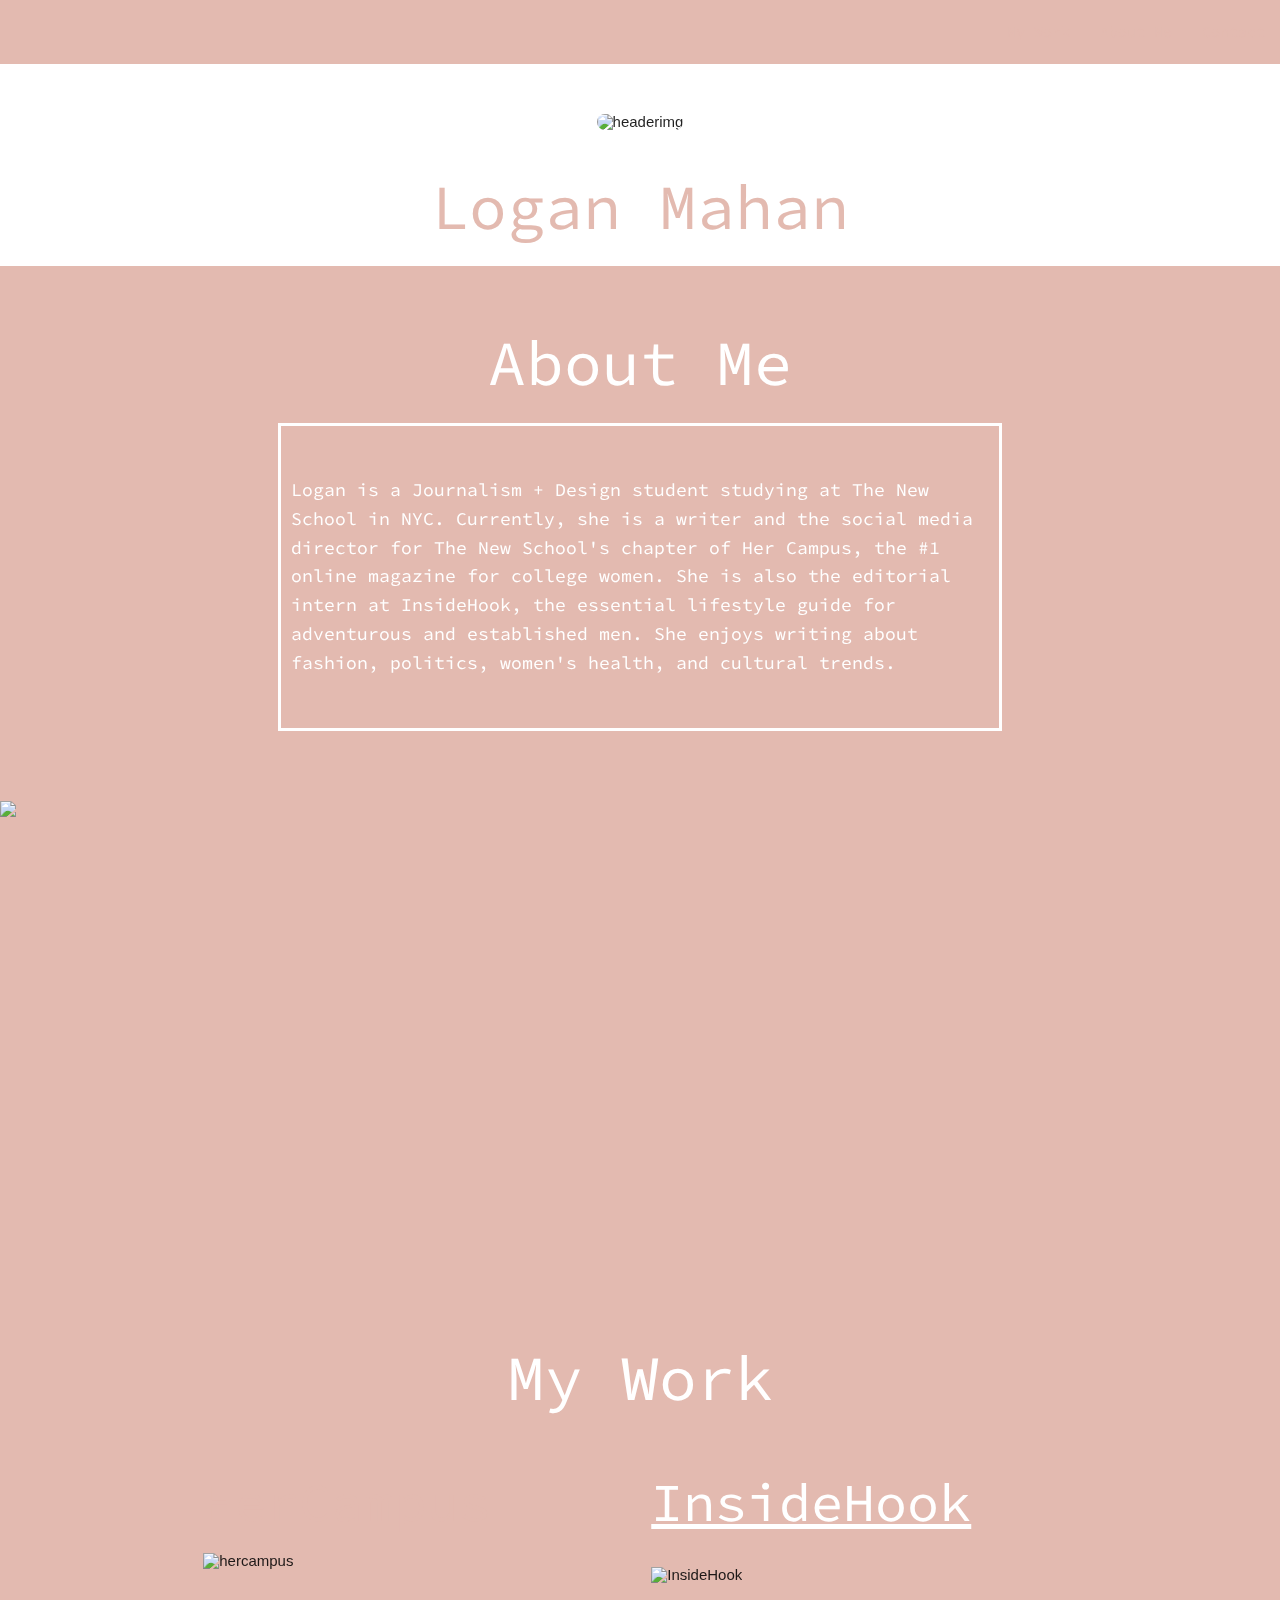
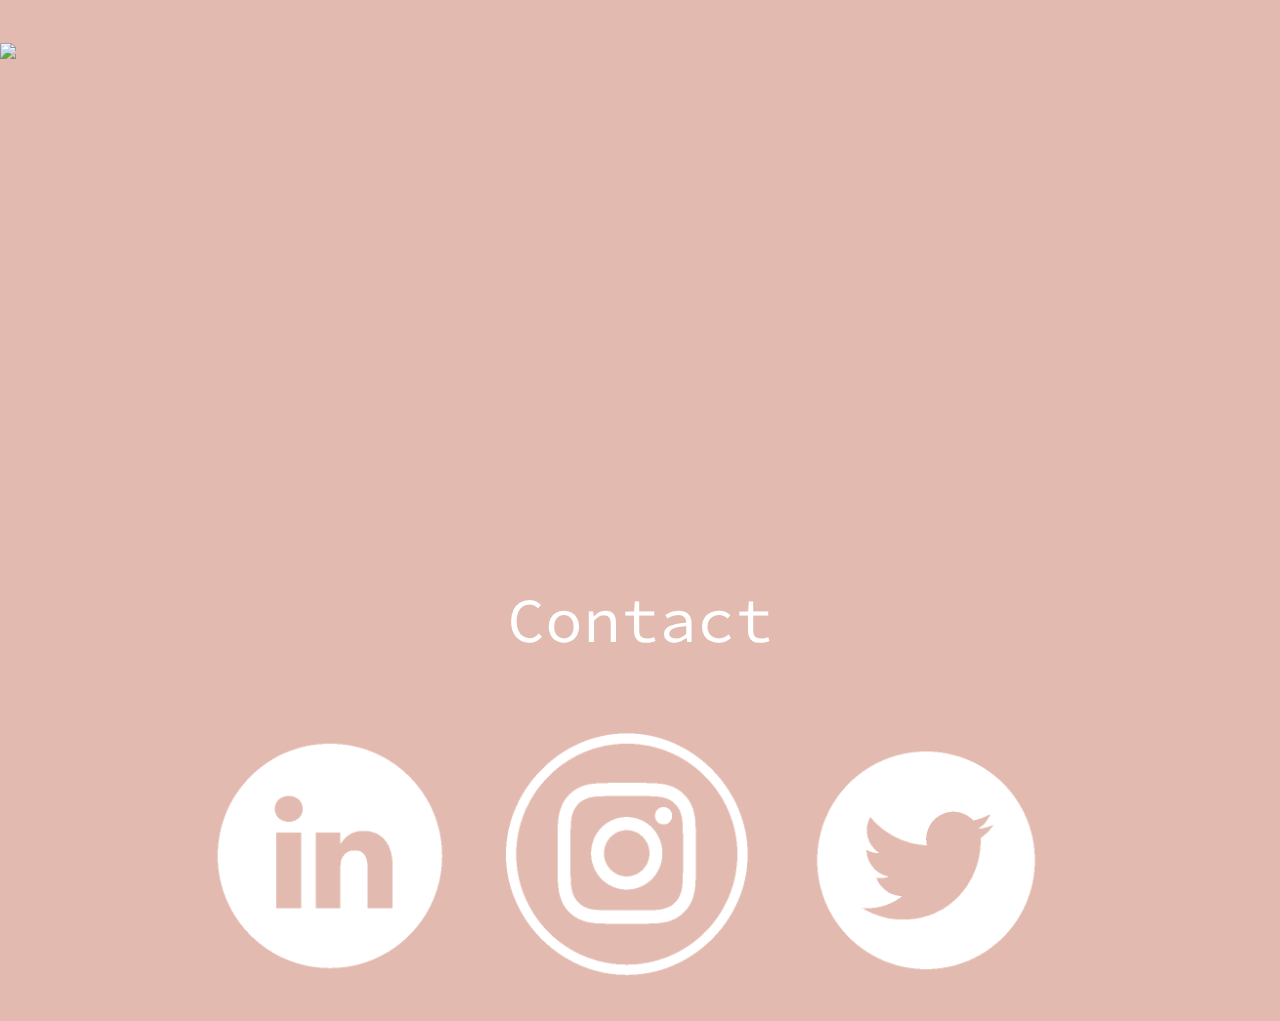
==== index.html @ e0d3cdfc "Update index.html" ====
<!DOCTYPE html>
<html>
<head>
	<title>Logan Mahan</title>
  <link href="https://fonts.googleapis.com/css?family=Source+Code+Pro:200" rel="stylesheet">
	<link rel="stylesheet" type="text/css" href="reset.css">
	
  <!-- Compiled and minified CSS -->
    <link rel="stylesheet" href="https://cdnjs.cloudflare.com/ajax/libs/materialize/1.0.0/css/materialize.min.css">
<script
  src="https://code.jquery.com/jquery-3.3.1.min.js"
  integrity="sha256-FgpCb/KJQlLNfOu91ta32o/NMZxltwRo8QtmkMRdAu8="
  crossorigin="anonymous"></script>
    <!-- Compiled and minified JavaScript -->
    <script src="https://cdnjs.cloudflare.com/ajax/libs/materialize/1.0.0/js/materialize.min.js"></script>

    <script type="text/javascript" src="script.js"></script>
            
	<link rel="stylesheet" type="text/css" href="style.css">



<body>
	 <nav class="z-depth-0">
    <div class="nav-wrapper">
      <ul id="nav-mobile" class="right hide-on-med-and-down">
        <li><a href="https://loganmahann.github.io/Work.html">My Work</a></li>
        <li><a href="https://loganmahann.github.io/About.html">About Me</a></li>
        <li><a href="https://loganmahann.github.io/Contact.html">Contact</a></li>
      </ul>
    </div>
  </nav>


      <header>
          <img src="https://media.licdn.com/dms/image/C4D03AQGC23y3RCplaQ/profile-displayphoto-shrink_200_200/0?e=1554940800&v=beta&t=0KmwRfLq7OXWaq3PGIuPpKeqL7nf2nnWsHpEuXIBpGI" class="headerimg" alt="headerimg">
  

  <div class="container">
 	<div class="row">
 		<h1 class="center-align">Logan Mahan</h1>
 
 	</div>
 </div>

  </header>
 
 
 <div class="container">
 	<div class="row">
 		<div class="s12 m10 offset-m1 col">
 
    <h1 class="About">About Me</h1>
 		<p>Logan is a Journalism + Design student studying at The New School in NYC. 
      Currently, she is a writer and the social media director for The New School's chapter of Her Campus, the #1 online magazine for college women. 
      She is also the editorial intern at InsideHook, the essential lifestyle guide for adventurous and established men. She enjoys writing about fashion, politics, women's health, and cultural trends.</p>
 	</div>
 </div>
    </div>
    <div class="parallax-container">
      <div class="parallax"><img src="https://images.unsplash.com/photo-1501556466850-7c9fa1fccb4c?ixlib=rb-1.2.1&auto=format&fit=crop&w=802&q=80">
      </div>
    </div>
    <div class="container"> 

<div class="row">
	<h1 class="About">My Work</h1>
  <div class="row">
  	<div class="col m6 s12">
      <a href="https://www.hercampus.com/author/logan-mahan"target="_blank"><h2>HerCampus</a></h2>
      <img src="https://github.com/loganmahann/loganmahann.github.io/blob/master/HC.png?raw=true" class="HCimg" alt="hercampus">
  

  </div>  

<div class="row">
  	<div class="col m4 s12">
  		<a href=""><h2>InsideHook</a></h2>
      <img src="https://raw.githubusercontent.com/loganmahann/loganmahann.github.io/master/IH.jpg" class="IHimg" alt="InsideHook">
  	</div>
</div>

</div>
 </div>
    </div>
    <div class="parallax-container">
      <div class="parallax"><img src="https://images.unsplash.com/photo-1543105619-c1d621b43ce8?ixlib=rb-1.2.1&ixid=eyJhcHBfaWQiOjEyMDd9&auto=format&fit=crop&w=1292&q=80">
      </div>
    </div>
    <div class="container">
    
   
  <div class="row">
      <h1 class="Contact">Contact</h1>

  <div class="row">
    <div class="col m4 s12">
      <div class="LinkedIn"><a href="https://www.linkedin.com/in/logan-mahan-b64826131/"target="_blank"><img src="https://loganmahann.github.io/linkedin%20copy.png" alt="LinkedIn" class="headerimg"> 
    </div>
  </div>

<div class="col m4 s12">
  <div class="Instagram"><a href="https://www.instagram.com/loganspants/"target="_blank"><img src="https://loganmahann.github.io/instagram%20copy.png" alt="Instagram" class="headerimg">
  </div>
</div>

<div class="col m4 s12">
  <div class="Twitter"><a href="https://twitter.com/missloganmarie"target="_blank"><img src="https://loganmahann.github.io/twitter.png" alt="Twitter" class="headerimg">
  </div>
</div>
    
</div>

        


</body>
</html>
---- style.css ----
body{
	background-color: #E3BAB0;
}

h1{
	font-family: 'Source Code Pro', monospace;
	color: #E3BAB0;
}

h2{
	font-family: 'Source Code Pro', monospace;
	color: white;
}
p{
	font-size: 18px;
	line-height: 1.6;
	margin-bottom: 20px;
	font-family: 'Source Code Pro', monospace;
	border:  3px solid white;
	padding-top: 50px;
	padding-bottom: 50px;
	padding-left: 10px;
	padding-right: 10px;
	margin-bottom: 50px; 
	color: white;

}

nav{
	background-color: #E3BAB0;
	font-family: 'Source Code Pro', monospace;


}

a:link{
	color: #E3BAB0;
}

a{
	color: white;
	text-decoration: underline;
}
.headerimg{
	margin-top: 50px;
	border: 2px;
	border-radius: 50px;
	width: 250px;
	height: 250px;

}

header{
	text-align: center;
	background-color: white;

}

.About{
	color: white;
	text-align: center;
}

.Work{
	color: white;
	text-align: center;
}

.Contact{
	color: white;
	text-align: center;
}


.HCimg{
	width: 250px;
	height: 300px;
}

.IHimg{
	width: 300px;
	height: 100px;
	align-items: center;
	padding-top: 5%;
}
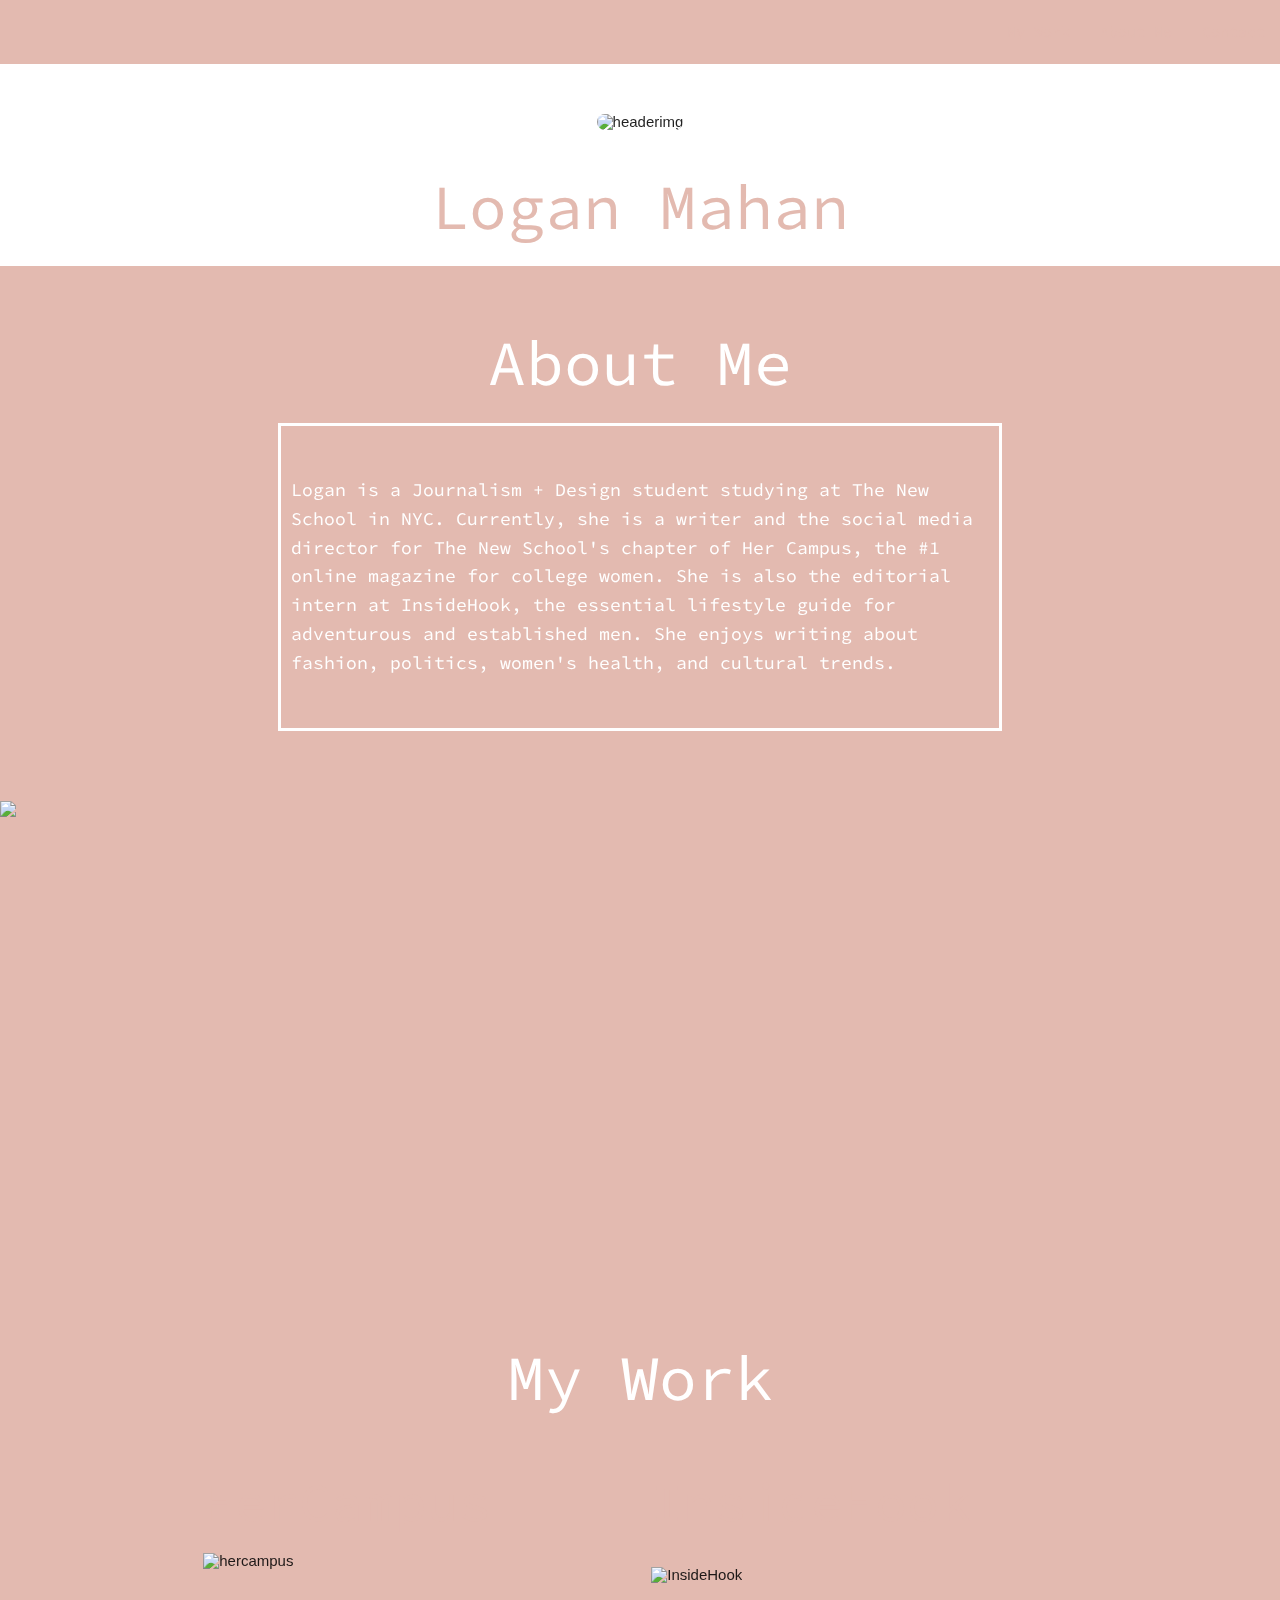
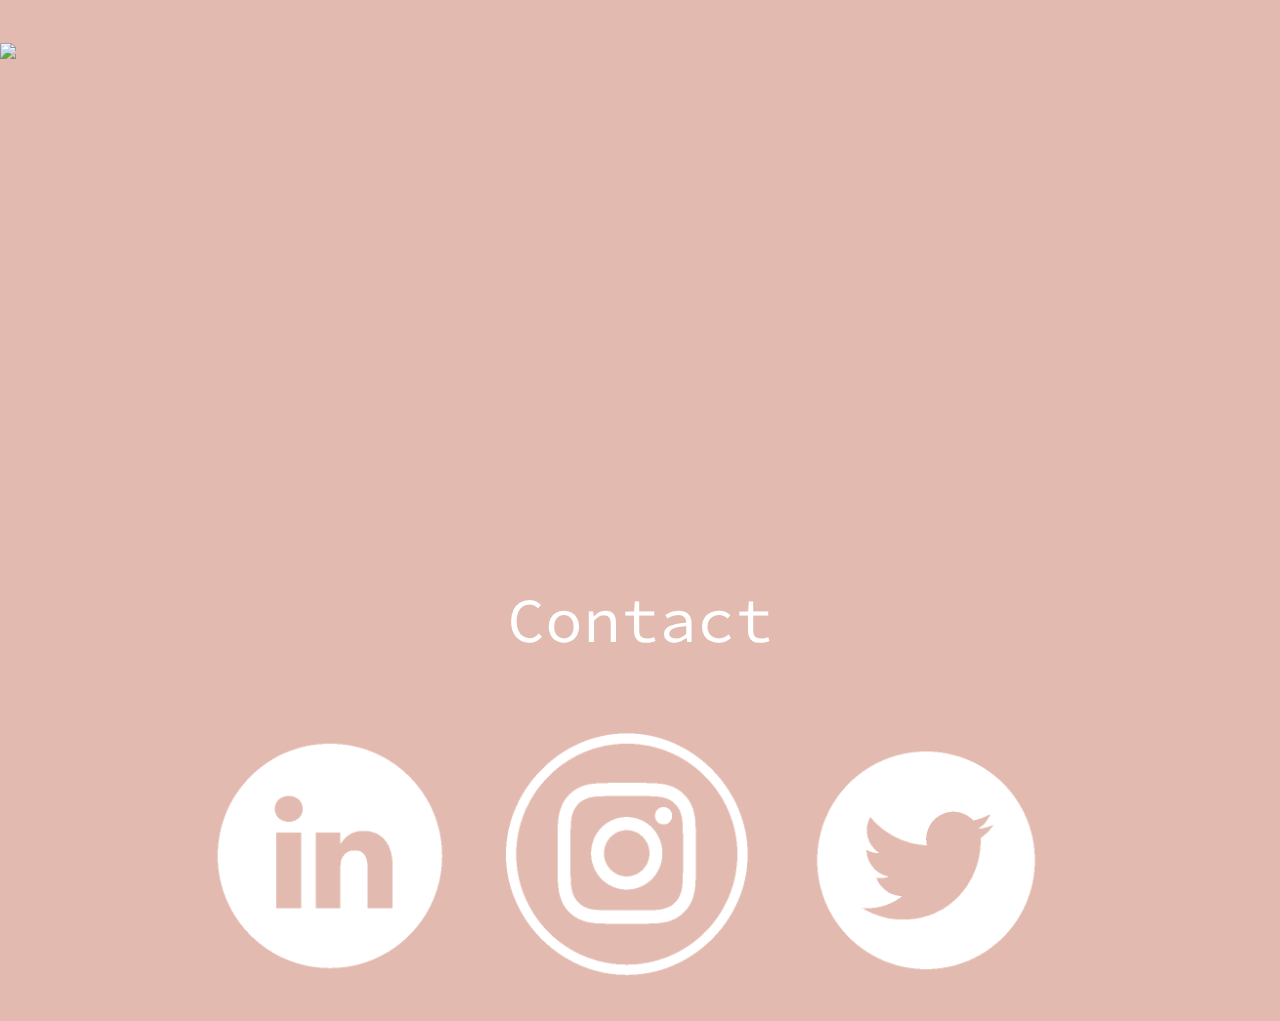
==== commit b11a748c: "Update index.html" ====
--- a/index.html
+++ b/index.html
@@ -76,7 +76,7 @@
 
 <div class="row">
   	<div class="col m4 s12">
-  		<a href=""><h2>InsideHook</a></h2>
+  		<a href="https://www.insidehook.com"><h2>InsideHook</a></h2>
       <img src="https://raw.githubusercontent.com/loganmahann/loganmahann.github.io/master/IH.jpg" class="IHimg" alt="InsideHook">
   	</div>
 </div>
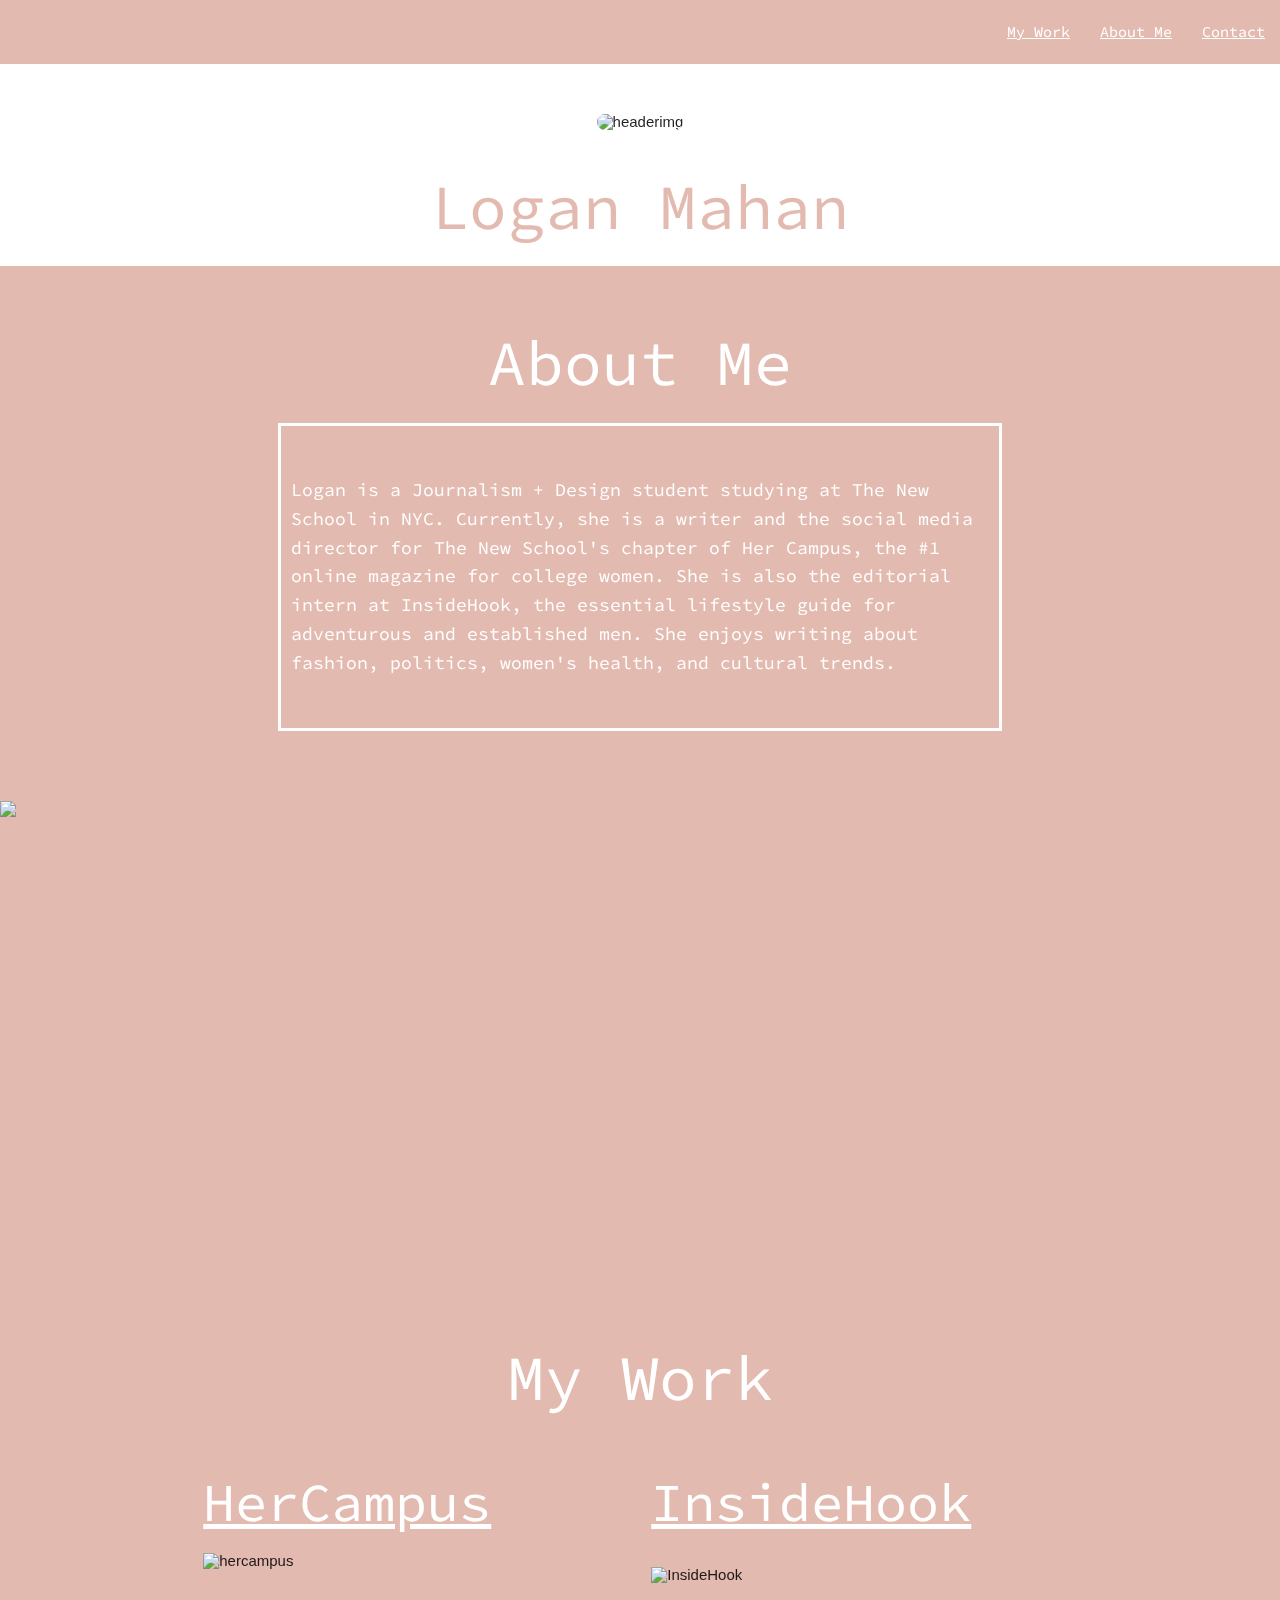
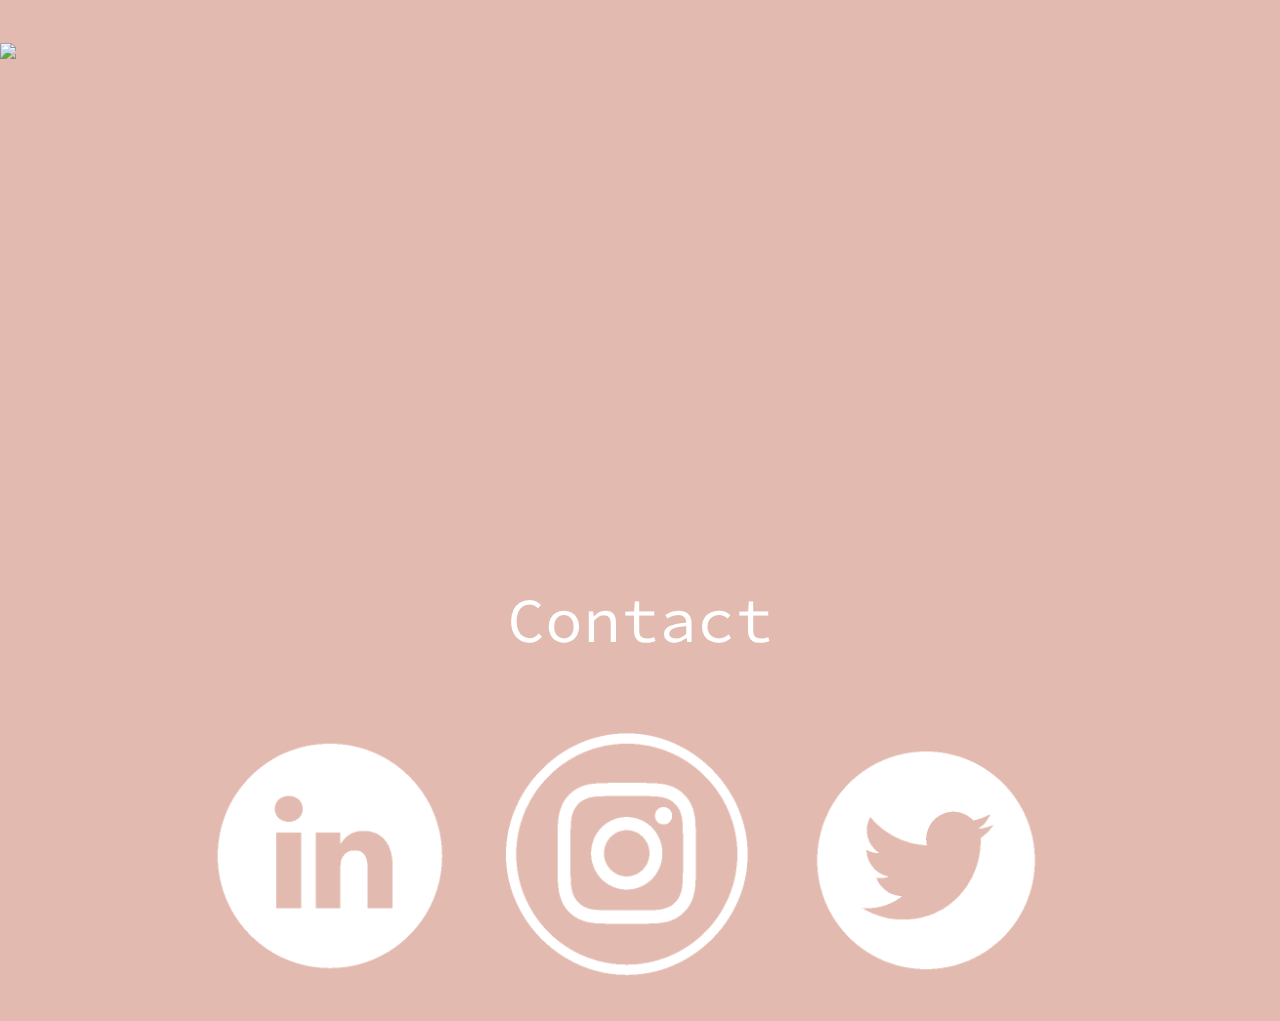
==== commit 0200af47: "Update index.html" ====
--- a/index.html
+++ b/index.html
@@ -34,7 +34,7 @@
 
 
       <header>
-          <img src="https://media.licdn.com/dms/image/C4D03AQGC23y3RCplaQ/profile-displayphoto-shrink_200_200/0?e=1554940800&v=beta&t=0KmwRfLq7OXWaq3PGIuPpKeqL7nf2nnWsHpEuXIBpGI" class="headerimg" alt="headerimg">
+          <img src="loganmahann.github.io/Screen Shot 2019-04-11 at 9.44.49 PM.png" class="headerimg" alt="headerimg">
   
 
   <div class="container">
@@ -76,7 +76,7 @@
 
 <div class="row">
   	<div class="col m4 s12">
-  		<a href="https://www.insidehook.com"><h2>InsideHook</a></h2>
+  		<a href="https://www.insidehook.com/author/lmahan-2-2"><h2>InsideHook</a></h2>
       <img src="https://raw.githubusercontent.com/loganmahann/loganmahann.github.io/master/IH.jpg" class="IHimg" alt="InsideHook">
   	</div>
 </div>
--- a/style.css
+++ b/style.css
@@ -31,10 +31,6 @@
 	font-family: 'Source Code Pro', monospace;
 
 
-}
-
-a:link{
-	color: #E3BAB0;
 }
 
 a{
